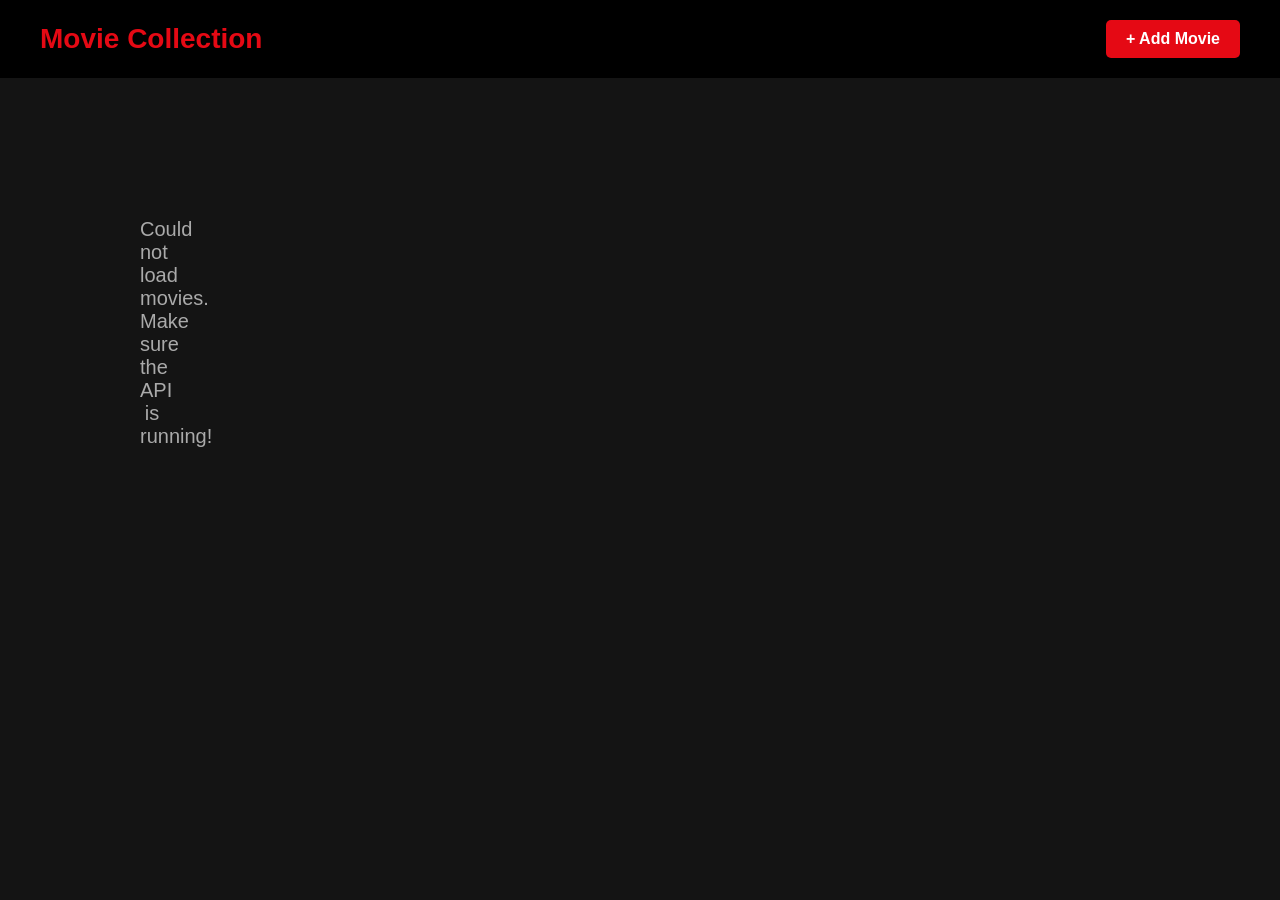
==== index.html @ 963cb759 "commit" ====
<!DOCTYPE html>
<html lang="en">
<head>
    <meta charset="UTF-8">
    <meta name="viewport" content="width=device-width, initial-scale=1.0">
    <title>Movie Collection</title>
    <link rel="stylesheet" href="styles/style.css">
</head>
<body>

<header>
    <h1> Movie Collection</h1>
    <a href="add-movie.html">+ Add Movie</a>
</header>

<div class="movies-grid" id="moviesGrid">
    <p class="no-movies">Loading movies...</p>
</div>

<script src="scripts/index.js"></script>

</body>
</html>
---- styles/style.css ----
* { margin: 0; padding: 0; box-sizing: border-box; }

body { font-family: Arial, sans-serif; background-color: #141414; color: white; }

header { background-color: #000; padding: 20px 40px; display: flex; justify-content: space-between; align-items: center; }
header h1 { color: #e50914; font-size: 28px; }
header a { background-color: #e50914; color: white; padding: 10px 20px; text-decoration: none; border-radius: 5px; font-weight: bold; }
header a:hover { background-color: #b20710; }

/* Index page */
.movies-grid { display: grid; grid-template-columns: repeat(auto-fill, minmax(200px, 1fr)); gap: 20px; padding: 40px; }
.movie-card { background-color: #1f1f1f; border-radius: 8px; overflow: hidden; transition: transform 0.2s; }
.movie-card:hover { transform: scale(1.05); }
.movie-card img { width: 100%; height: 300px; object-fit: cover; }
.movie-card .info { padding: 10px; }
.movie-card .info h3 { font-size: 14px; margin-bottom: 5px; }
.movie-card .info p { font-size: 12px; color: #aaa; }
.movie-card .info .rating { color: #f5c518; font-weight: bold; }
.actions { display: flex; justify-content: space-between; padding: 10px; }
.actions a { font-size: 12px; padding: 5px 10px; border-radius: 4px; text-decoration: none; font-weight: bold; }
.edit-btn { background-color: #0d6efd; color: white; }
.delete-btn { background-color: #e50914; color: white; cursor: pointer; border: none; font-size: 12px; padding: 5px 10px; border-radius: 4px; font-weight: bold; }
.no-movies { text-align: center; padding: 100px; color: #aaa; font-size: 20px; }

/* Form pages */
.form-container { max-width: 600px; margin: 60px auto; background-color: #1f1f1f; padding: 40px; border-radius: 10px; }
.form-container h2 { margin-bottom: 30px; color: #e50914; }
.form-group { margin-bottom: 20px; }
.form-group label { display: block; margin-bottom: 8px; font-size: 14px; color: #aaa; }
.form-group input { width: 100%; padding: 12px; background-color: #333; border: 1px solid #444; border-radius: 5px; color: white; font-size: 14px; }
.form-group input:focus { outline: none; border-color: #e50914; }
.submit-btn { width: 100%; padding: 14px; background-color: #e50914; color: white; border: none; border-radius: 5px; font-size: 16px; font-weight: bold; cursor: pointer; }
.submit-btn:hover { background-color: #b20710; }
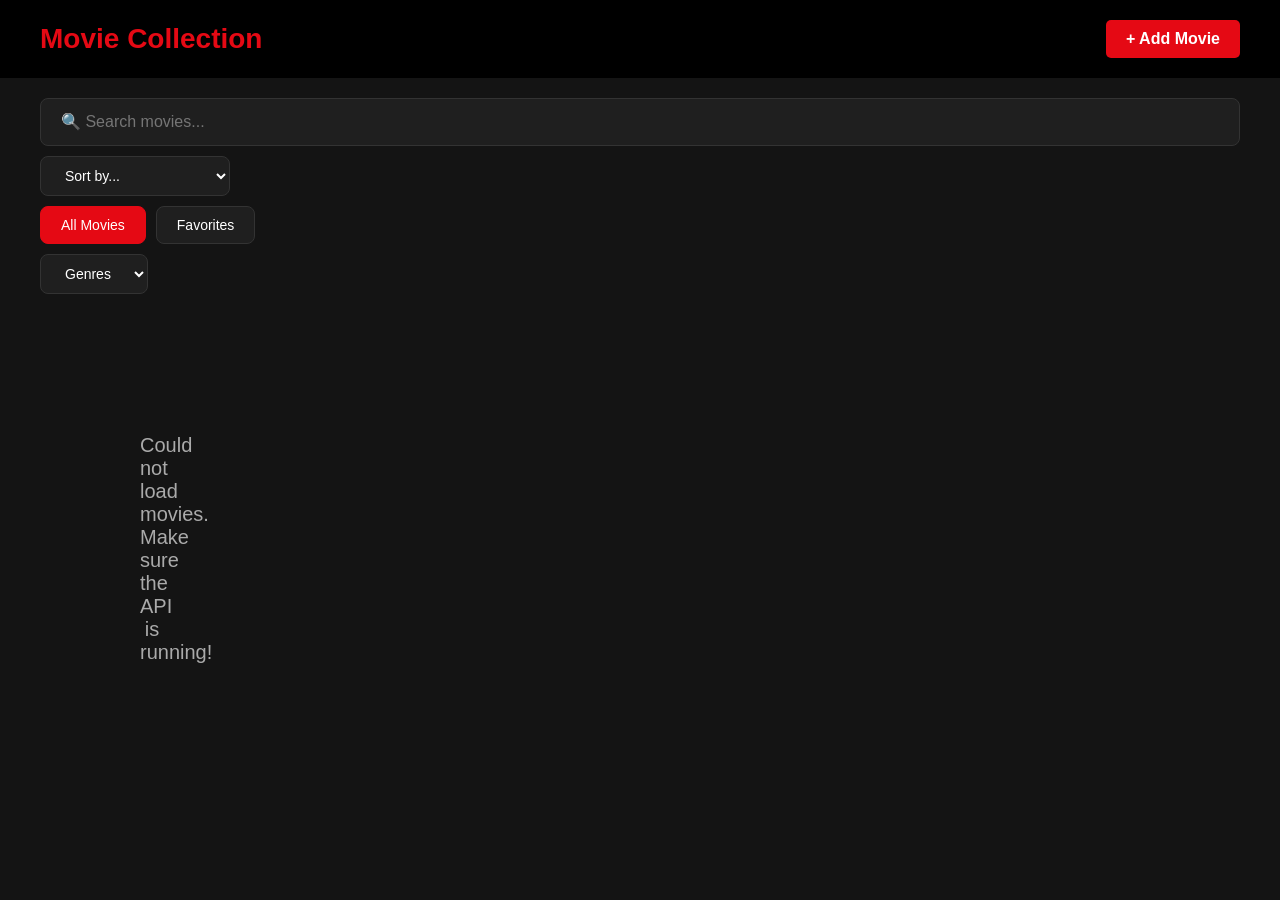
==== commit d9eb02c6: "commit" ====
--- a/index.html
+++ b/index.html
@@ -13,10 +13,29 @@
     <a href="add-movie.html">+ Add Movie</a>
 </header>
 
+<div class="search-bar">
+    <input type="text" id="searchInput" placeholder="🔍 Search movies..." onkeyup="searchMovies()">
+</div>
+<div class="sort-bar">
+    <select id="sortSelect" onchange="sortMovies()">
+        <option value="default">Sort by...</option>
+        <option value="rating"> Rating (High to Low)</option>
+        <option value="year"> Year (Newest First)</option>
+        <option value="title"> Title (A-Z)</option>
+    </select>
+</div>
+<div class="filter-bar">
+    <button class="filter-btn active" id="btnAll" onclick="filterAll()"> All Movies</button>
+    <button class="filter-btn" id="btnFav" onclick="filterFavorites()"> Favorites</button>
+</div>
+<div class="filter-bar">
+    <select id="genreFilter" onchange="filterByGenre(this.value)">
+        <option value="all"> Genres</option>
+    </select>
+</div>
 <div class="movies-grid" id="moviesGrid">
     <p class="no-movies">Loading movies...</p>
 </div>
-
 <script src="scripts/index.js"></script>
 
 </body>
--- a/styles/style.css
+++ b/styles/style.css
@@ -30,4 +30,37 @@
 .form-group input { width: 100%; padding: 12px; background-color: #333; border: 1px solid #444; border-radius: 5px; color: white; font-size: 14px; }
 .form-group input:focus { outline: none; border-color: #e50914; }
 .submit-btn { width: 100%; padding: 14px; background-color: #e50914; color: white; border: none; border-radius: 5px; font-size: 16px; font-weight: bold; cursor: pointer; }
-.submit-btn:hover { background-color: #b20710; }+.submit-btn:hover { background-color: #b20710; }
+
+/* Search bar */
+.search-bar { padding: 20px 40px 0 40px; }
+.search-bar input { width: 100%; padding: 14px 20px; background-color: #1f1f1f; border: 1px solid #333; border-radius: 8px; color: white; font-size: 16px; }
+.search-bar input:focus { outline: none; border-color: #e50914; }
+
+/* Sort bar */
+.sort-bar { padding: 10px 40px 0 40px; }
+.sort-bar select { padding: 10px 20px; background-color: #1f1f1f; border: 1px solid #333; border-radius: 8px; color: white; font-size: 14px; cursor: pointer; }
+.sort-bar select:focus { outline: none; border-color: #e50914; }
+
+/* Detail page */
+.detail-container { max-width: 900px; margin: 60px auto; background-color: #1f1f1f; border-radius: 10px; overflow: hidden; display: flex; gap: 40px; padding: 40px; }
+.detail-container img { width: 250px; height: 370px; object-fit: cover; border-radius: 8px; }
+.detail-info { flex: 1; }
+.detail-info h2 { font-size: 32px; margin-bottom: 10px; color: white; }
+.detail-info .detail-rating { color: #f5c518; font-size: 22px; font-weight: bold; margin-bottom: 20px; }
+.detail-info p { color: #aaa; font-size: 16px; margin-bottom: 10px; line-height: 1.6; }
+.detail-info span { color: white; font-weight: bold; }
+.detail-actions { display: flex; gap: 10px; margin-top: 30px; }
+.detail-actions a { padding: 10px 25px; border-radius: 5px; text-decoration: none; font-weight: bold; font-size: 14px; }
+.detail-edit { background-color: #0d6efd; color: white; }
+.detail-delete { background-color: #e50914; color: white; cursor: pointer; border: none; font-size: 14px; padding: 10px 25px; border-radius: 5px; font-weight: bold; }
+
+/* Favorites */
+.fav-btn { background: none; border: none; font-size: 20px; cursor: pointer; padding: 5px; }
+.movies-grid.favorites-only .movie-card { display: none; }
+.movies-grid.favorites-only .movie-card.favorited { display: block; }
+.filter-bar { padding: 10px 40px 0 40px; display: flex; gap: 10px; }
+.filter-btn { padding: 10px 20px; border-radius: 8px; border: 1px solid #333; background-color: #1f1f1f; color: white; cursor: pointer; font-size: 14px; }
+.filter-btn.active { background-color: #e50914; border-color: #e50914; }
+.filter-bar select { padding: 10px 20px; background-color: #1f1f1f; border: 1px solid #333; border-radius: 8px; color: white; font-size: 14px; cursor: pointer; }
+.filter-bar select:focus { outline: none; border-color: #e50914; }
